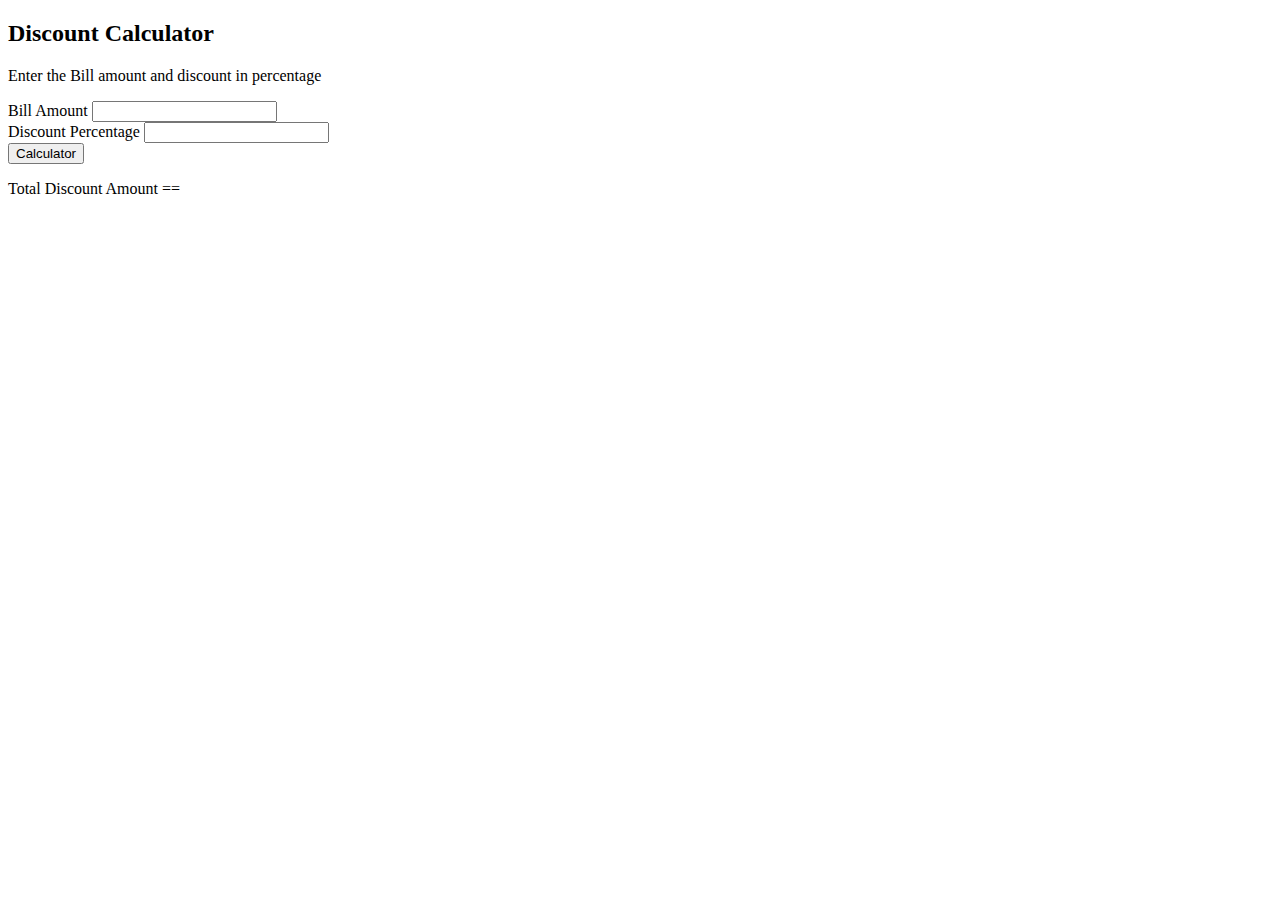
==== index.html @ c15227b1 "discount calculator static page" ====
<!DOCTYPE html>
<html lang="en">
<head>
    <meta charset="UTF-8">
    <meta http-equiv="X-UA-Compatible" content="IE=edge">
    <meta name="viewport" content="width=device-width, initial-scale=1.0">
    <title>Discount-Calculator</title>
    <!-- External CSS link -->
    <link rel="stylesheet" href="style.css">

    <!-- Google Font Family link -->
    <link rel="preconnect" href="https://fonts.googleapis.com">
    <link rel="preconnect" href="https://fonts.gstatic.com" crossorigin>
    <link href="https://fonts.googleapis.com/css2?family=Righteous&family=Roboto+Slab&display=swap" rel="stylesheet">
</head>
<body>
    
    <div class="container">
        <h2> Discount Calculator </h2>
        <p>Enter the Bill amount and discount in percentage</p>
        <form>
            <label id="labelBill"> Bill Amount  </label>
            <input type="number"> <br>
            <label> Discount Percentage  </label>
            <input type="number"> <br>
            <button id="calculator"> Calculator </button>
        </form>
        <p id="total"> Total Discount Amount == </p>
    </div>
    
</body>
</html>
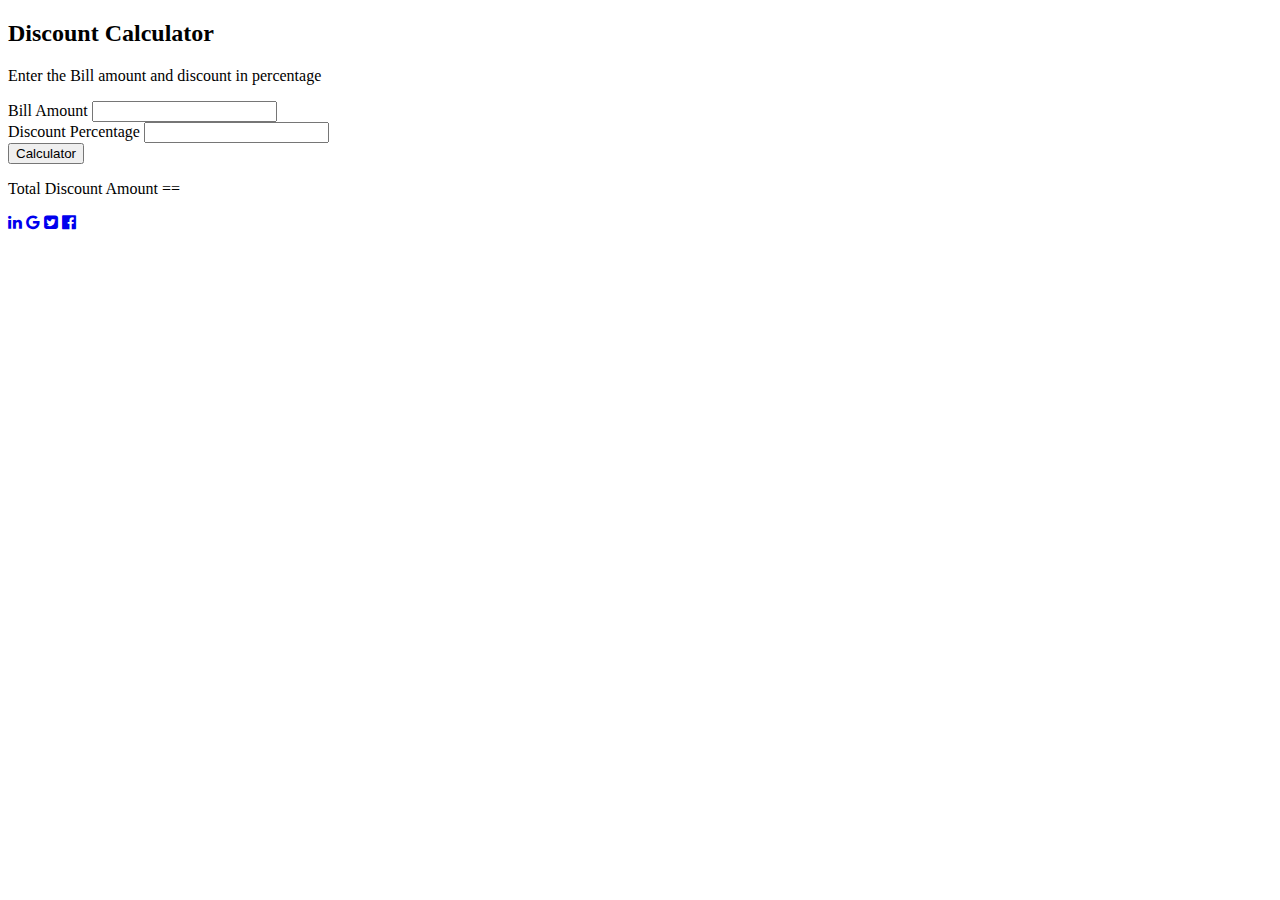
==== commit 31f9f1d3: "calculate static page" ====
--- a/index.html
+++ b/index.html
@@ -7,6 +7,7 @@
     <title>Discount-Calculator</title>
     <!-- External CSS link -->
     <link rel="stylesheet" href="style.css">
+    <link rel="stylesheet" href="https://cdnjs.cloudflare.com/ajax/libs/font-awesome/4.7.0/css/font-awesome.min.css">
 
     <!-- Google Font Family link -->
     <link rel="preconnect" href="https://fonts.googleapis.com">
@@ -26,7 +27,22 @@
             <button id="calculator"> Calculator </button>
         </form>
         <p id="total"> Total Discount Amount == </p>
+        <p class="link">
+         <a class=" icon" href="https://www.linkedin.com/login/" target="_blank">
+            <i class="fa fa-linkedin" aria-hidden="true"></i></a>
+
+            <a class=" icon" href=" https://www.google.com/" target="_blank">
+                <i class="fa fa-google" aria-hidden="true"></i></a> 
+
+            <a class=" icon"href="https://twitter.com/i/flow/login" target="_blank">
+                <i class="fa fa-twitter-square" aria-hidden="true"></i></a>
+
+                <a href="https://www.facebook.com/" target="_blank">
+                    <i class="fa fa-facebook-official" aria-hidden="true"></i></a>
+        </p>
     </div>
-    
+    </div>
+                
+
 </body>
 </html>
